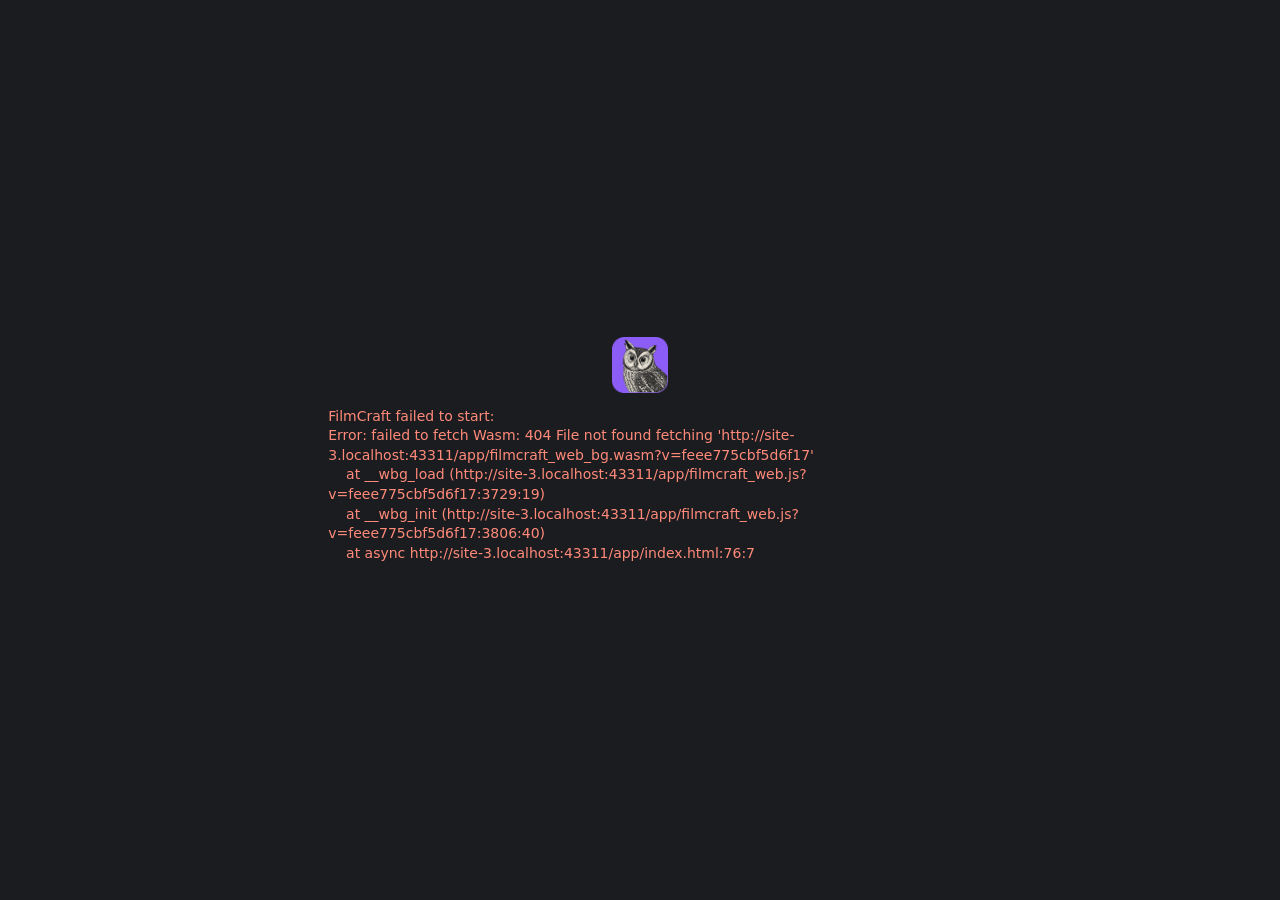
==== app/index.html @ c057381b "feat(hosting): bootstrap verified upstream modules without frames - Fetch pinned upstream Wasm durin" ====
<!doctype html>
<html lang="en">
<head>
  <meta charset="utf-8">
  <meta name="viewport" content="width=device-width, initial-scale=1">
  <meta name="color-scheme" content="dark">
  <title>FilmCraft</title>
  <link rel="icon" href="favicon.png" type="image/png">
  <style>
    html, body { margin: 0; height: 100%; overflow: hidden; background: #1b1c1f; }
    canvas { position: absolute; inset: 0; width: 100%; height: 100%; display: block; }
    #loading {
      position: absolute; inset: 0; display: flex; flex-direction: column; gap: 14px;
      align-items: center; justify-content: center; color: #c9c9cc;
      font: 14px/1.4 system-ui, sans-serif; pointer-events: none;
    }
    #loading img { width: 56px; height: 56px; }
    #loading .err { color: #ff8a7a; white-space: pre-wrap; max-width: 70ch; pointer-events: auto; }
    #fatal {
      position: absolute; inset: 0; display: none; align-items: center; justify-content: center;
      background: rgba(20, 20, 22, 0.88); color: #e6e6e8; font: 14px/1.45 system-ui, sans-serif; z-index: 10;
    }
    #fatal.on { display: flex; }
    #fatal .box { max-width: min(78ch, calc(100vw - 32px)); padding: 20px 24px; background: #26272b; border-radius: 8px; }
    #fatal h1 { margin: 0 0 8px; font-size: 17px; color: #ff8a7a; }
    #fatal pre { max-height: 40vh; overflow: auto; white-space: pre-wrap; font-size: 12px; color: #c9c9cc; }
    #fatal button { font: inherit; padding: 6px 14px; border: 0; border-radius: 6px; background: #3b6fe0; color: #fff; cursor: pointer; }
  </style>
</head>
<body>
  <canvas id="filmcraft_canvas"></canvas>
  <div id="loading"><img src="favicon.png" alt=""><div id="status">Loading FilmCraft…</div></div>
  <div id="fatal" role="alertdialog" aria-labelledby="fatal-title">
    <div class="box">
      <h1 id="fatal-title">FilmCraft stopped working</h1>
      <div>Unsaved changes are kept in the browser every few seconds and come back when you reload.</div>
      <pre id="fatal-msg"></pre>
      <button id="fatal-reload" type="button">Reload</button>
    </div>
  </div>
  <script>
    // A Rust panic (or an out-of-memory abort) inside a frame stops the app for good: eframe logs
    // "panicked at …" with console.error, then the wasm traps ("RuntimeError: unreachable") and
    // the canvas freezes or goes blank. Show what happened instead of a dead page.
    window.filmcraftLoad = {};
    let lastPanic = null;
    const consoleError = console.error.bind(console);
    console.error = (...a) => {
      const m = a.map(String).join(" ");
      if (/panicked at|memory allocation of/.test(m)) lastPanic = m;
      consoleError(...a);
    };
    window.filmcraftFatal = (what) => {
      if (window.filmcraftLoad.fatal) return;
      const msg = lastPanic || String(what && (what.stack || what.message) || what);
      window.filmcraftLoad.fatal = msg;
      const el = document.getElementById("fatal");
      document.getElementById("fatal-msg").textContent = msg.split("\n\nStack:")[0];
      el.classList.add("on");
    };
    document.getElementById("fatal-reload").onclick = () => location.reload();
    const isFatal = (e) => e instanceof WebAssembly.RuntimeError || /panicked at|unreachable|memory access out of bounds/.test(String(e && e.message || e));
    // only after start-up: a failed start is shown in #loading below
    addEventListener("error", (ev) => { if (window.filmcraftLoad.readyMs && isFatal(ev.error || ev.message)) window.filmcraftFatal(ev.error || ev.message); });
    addEventListener("unhandledrejection", (ev) => { if (window.filmcraftLoad.readyMs && isFatal(ev.reason)) window.filmcraftFatal(ev.reason); });
  </script>
  <script type="module">
    // `feee775cbf5d6f17` is replaced by `cargo xtask web` with a hash of the build: the glue and the
    // wasm are cached as immutable, so their URLs must change with every build.
    const build = "feee775cbf5d6f17";
    const v = build.startsWith("__") ? "" : "?v=" + build;
    const t0 = performance.now();
    const params = new URLSearchParams(location.search);
    try {
      const { default: init, start } = await import("./filmcraft_web.js" + v);
      await init({ module_or_path: new URL("filmcraft_web_bg.wasm" + v, location.href) });
      window.filmcraftLoad.wasmMs = performance.now() - t0;
      await start("filmcraft_canvas");
      window.filmcraftLoad.readyMs = performance.now() - t0;
    } catch (e) {
      const text = String(e && e.stack || e);
      window.filmcraftLoad.error = String(e);
      // WebGPU was found but could not be started: try again on WebGL2 (once)
      if (!params.has("webgl") && !params.has("cpu") && /wgpu|webgpu|requestDevice|requestAdapter|GPUDevice|surface/i.test(text)) {
        params.set("webgl", "");
        location.replace(location.pathname + "?" + params.toString().replace(/=(&|$)/g, "$1") + location.hash);
      } else {
        const s = document.getElementById("status");
        if (s) { s.className = "err"; s.textContent = "FilmCraft failed to start:\n" + text; }
      }
      throw e;
    }
  </script>
</body>
</html>
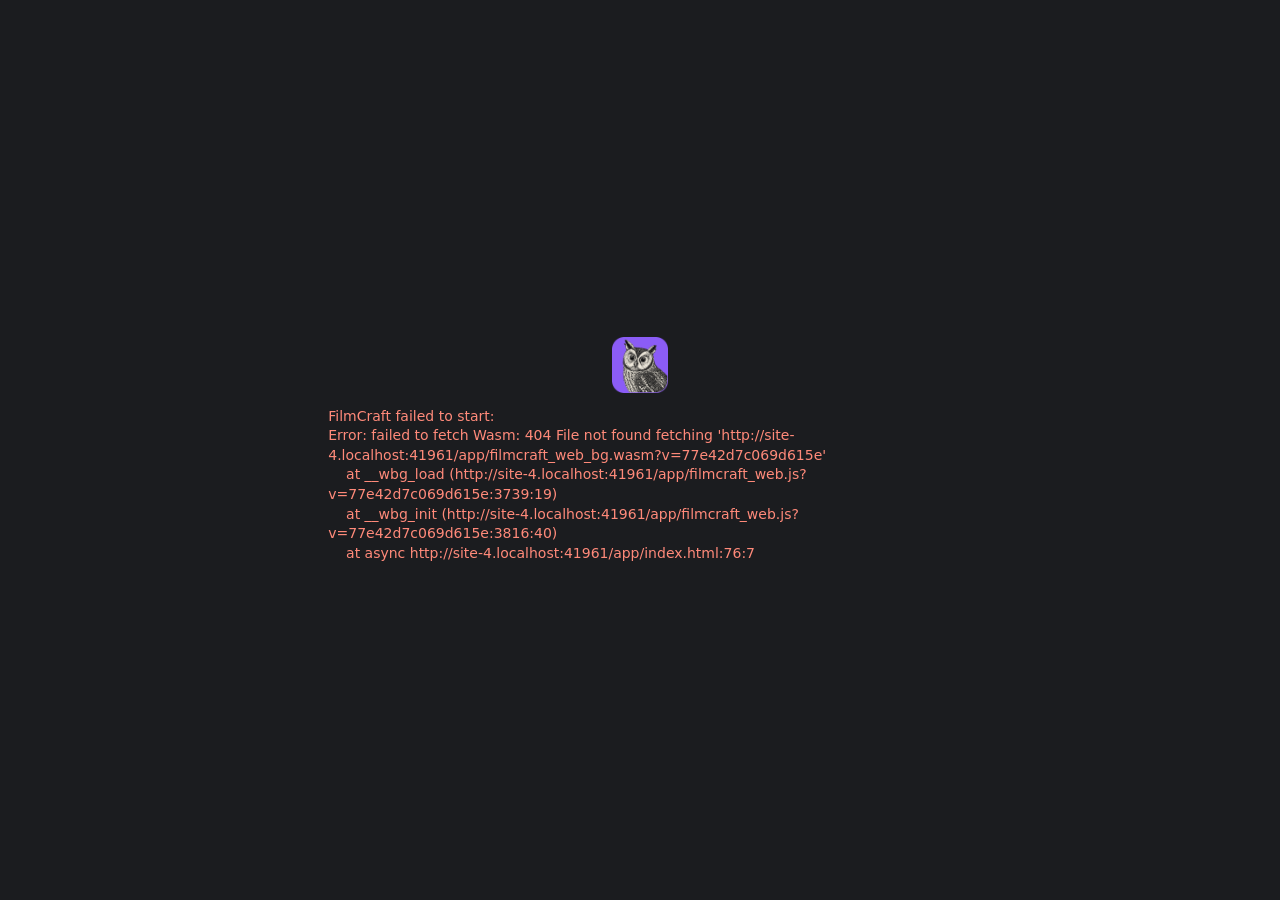
==== commit 31528d4e: "chore(upstream): update FilmCraft to v0.4.0" ====
--- a/app/index.html
+++ b/app/index.html
@@ -65,9 +65,9 @@
     addEventListener("unhandledrejection", (ev) => { if (window.filmcraftLoad.readyMs && isFatal(ev.reason)) window.filmcraftFatal(ev.reason); });
   </script>
   <script type="module">
-    // `feee775cbf5d6f17` is replaced by `cargo xtask web` with a hash of the build: the glue and the
+    // `77e42d7c069d615e` is replaced by `cargo xtask web` with a hash of the build: the glue and the
     // wasm are cached as immutable, so their URLs must change with every build.
-    const build = "feee775cbf5d6f17";
+    const build = "77e42d7c069d615e";
     const v = build.startsWith("__") ? "" : "?v=" + build;
     const t0 = performance.now();
     const params = new URLSearchParams(location.search);
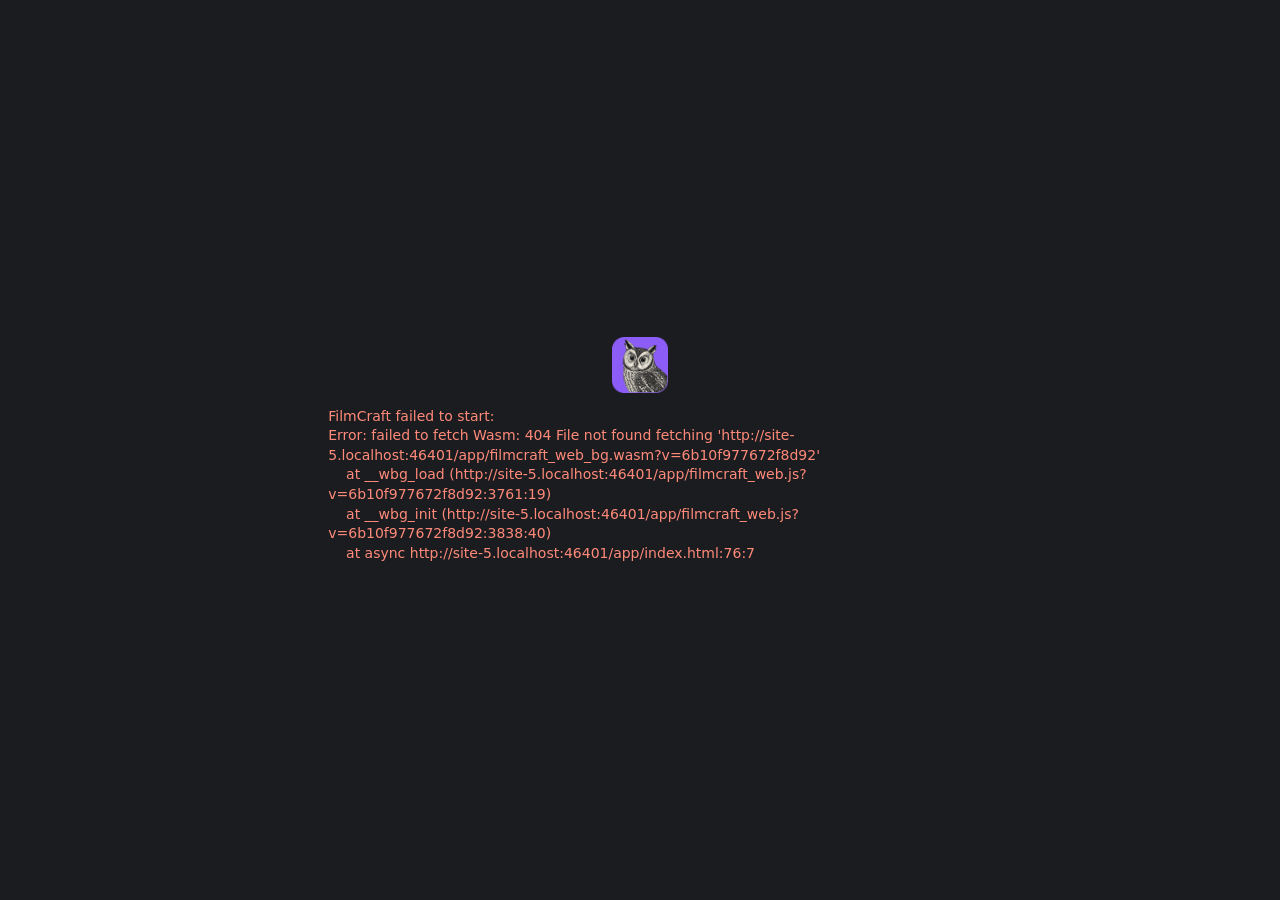
==== commit 4d89490e: "fix(host): align scaled input and update to v0.6.0 - Isolate editor coordinates in a same-origin ifr" ====
--- a/app/index.html
+++ b/app/index.html
@@ -65,9 +65,9 @@
     addEventListener("unhandledrejection", (ev) => { if (window.filmcraftLoad.readyMs && isFatal(ev.reason)) window.filmcraftFatal(ev.reason); });
   </script>
   <script type="module">
-    // `77e42d7c069d615e` is replaced by `cargo xtask web` with a hash of the build: the glue and the
+    // `6b10f977672f8d92` is replaced by `cargo xtask web` with a hash of the build: the glue and the
     // wasm are cached as immutable, so their URLs must change with every build.
-    const build = "77e42d7c069d615e";
+    const build = "6b10f977672f8d92";
     const v = build.startsWith("__") ? "" : "?v=" + build;
     const t0 = performance.now();
     const params = new URLSearchParams(location.search);
